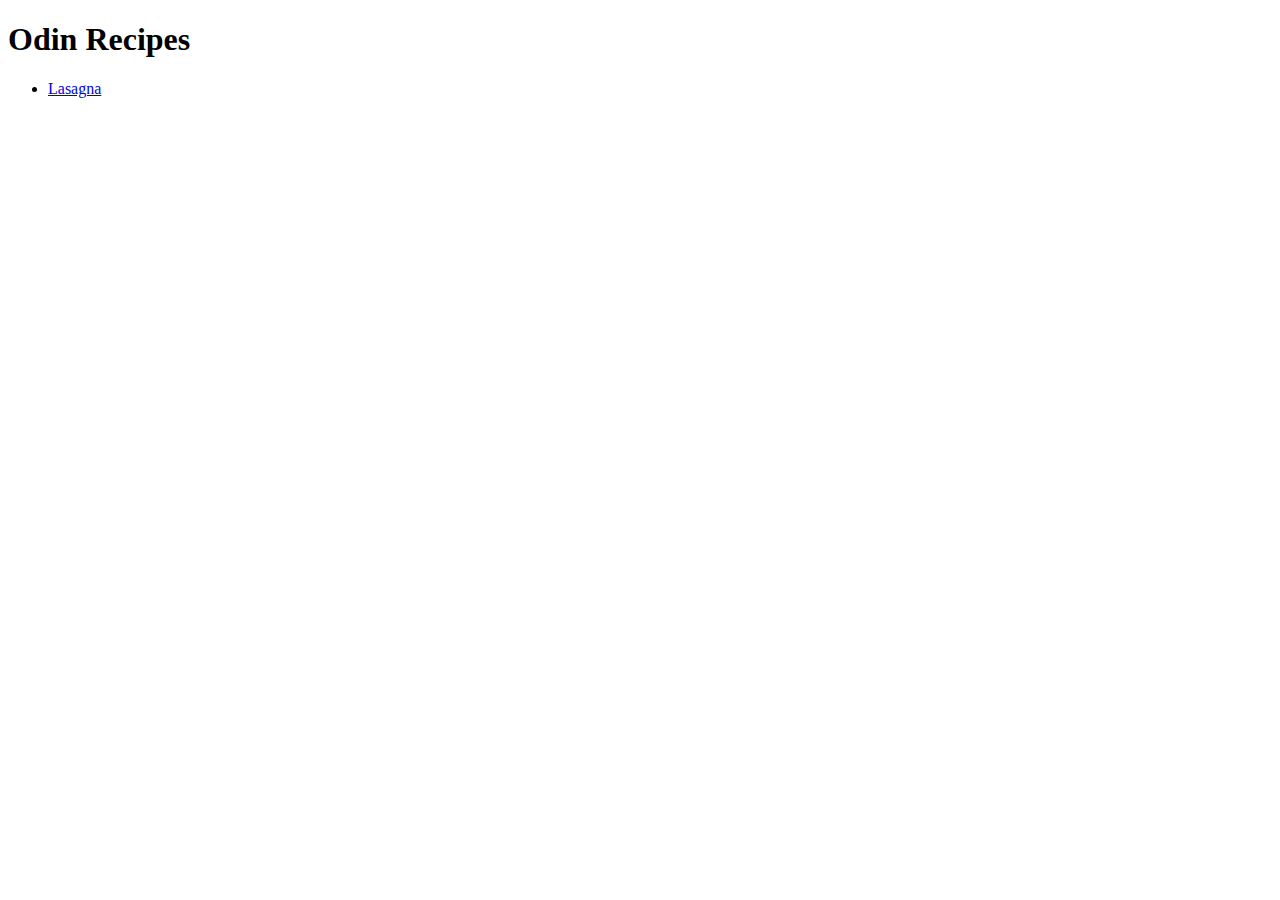
==== index.html @ 03ce7f59 "Add and link first recipe page" ====
<!DOCTYPE html>
<html lang="en">
  <head>
    <meta charset="UTF-8" />
    <meta http-equiv="X-UA-Compatible" content="IE=edge" />
    <meta name="viewport" content="width=device-width, initial-scale=1.0" />
    <title>Odin Recipes</title>
  </head>
  <body>
    <h1>Odin Recipes</h1>
    <ul>
      <li><a href="./recipes/lasagna.html">Lasagna</a></li>
    </ul>
  </body>
</html>
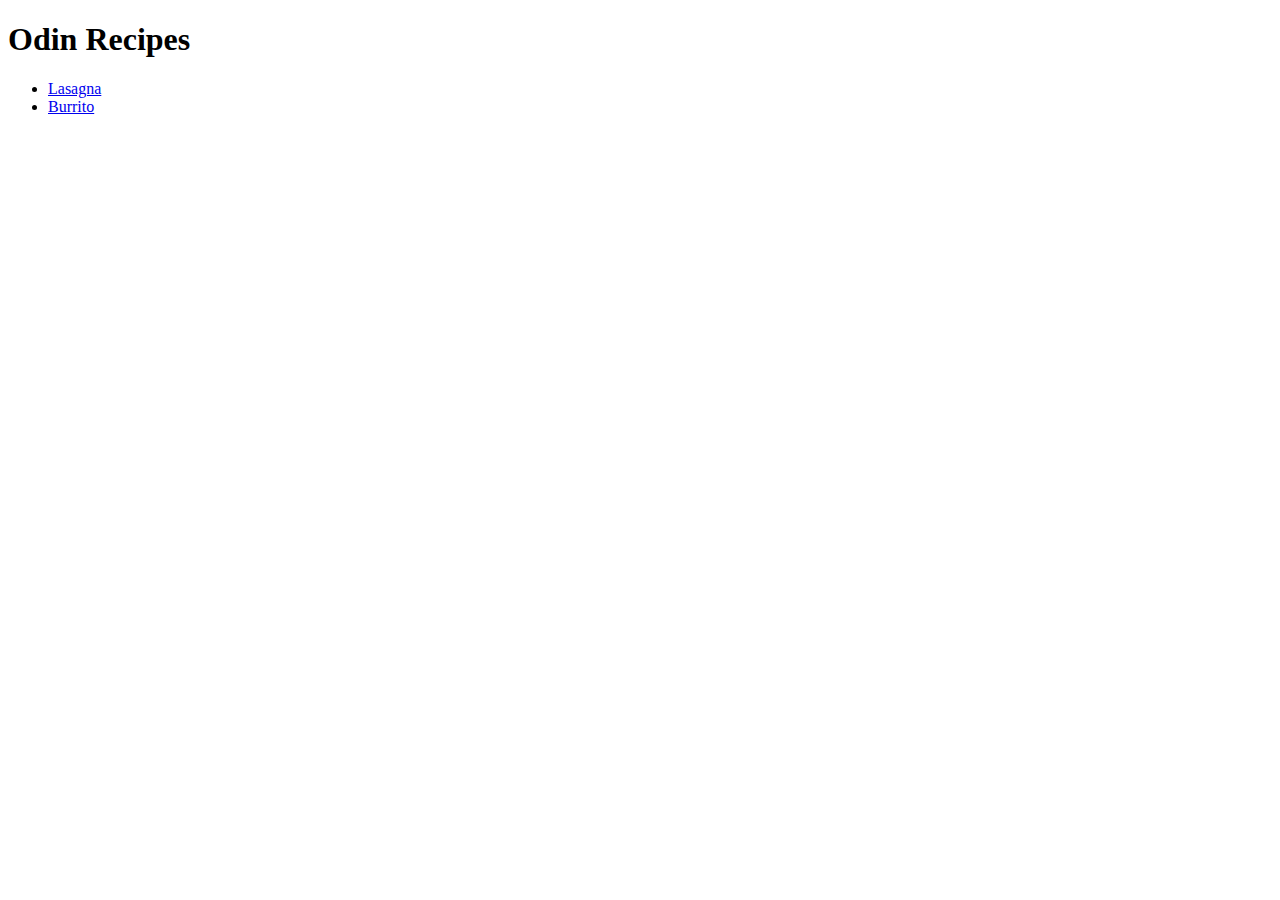
==== commit 3f822782: "Add burrito recipe" ====
--- a/index.html
+++ b/index.html
@@ -10,6 +10,7 @@
     <h1>Odin Recipes</h1>
     <ul>
       <li><a href="./recipes/lasagna.html">Lasagna</a></li>
+      <li><a href="./recipes/burrito.html">Burrito</a></li>
     </ul>
   </body>
 </html>
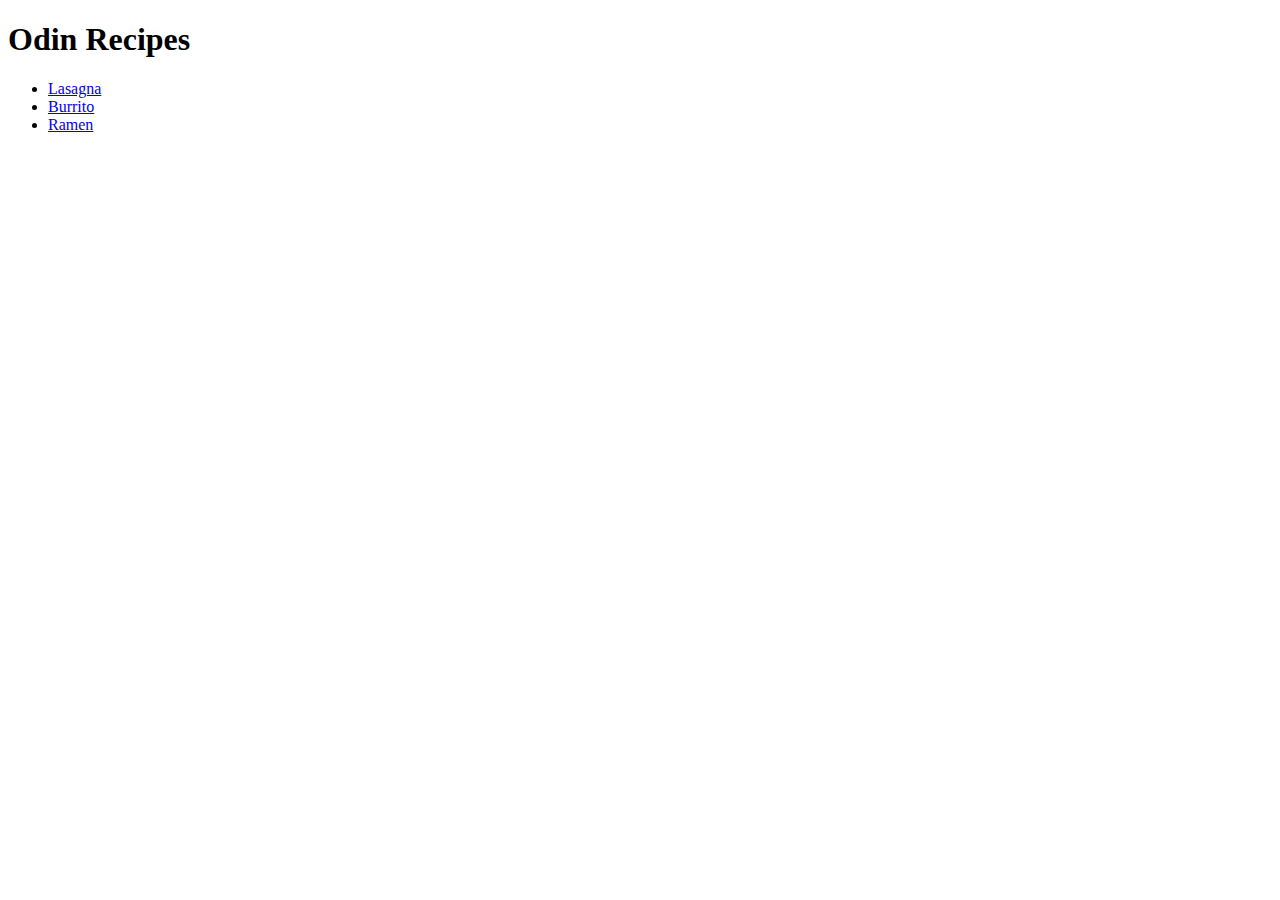
==== commit 142801ec: "Add ramen recipe" ====
--- a/index.html
+++ b/index.html
@@ -11,6 +11,7 @@
     <ul>
       <li><a href="./recipes/lasagna.html">Lasagna</a></li>
       <li><a href="./recipes/burrito.html">Burrito</a></li>
+      <li><a href="./recipes/ramen.html">Ramen</a></li>
     </ul>
   </body>
 </html>
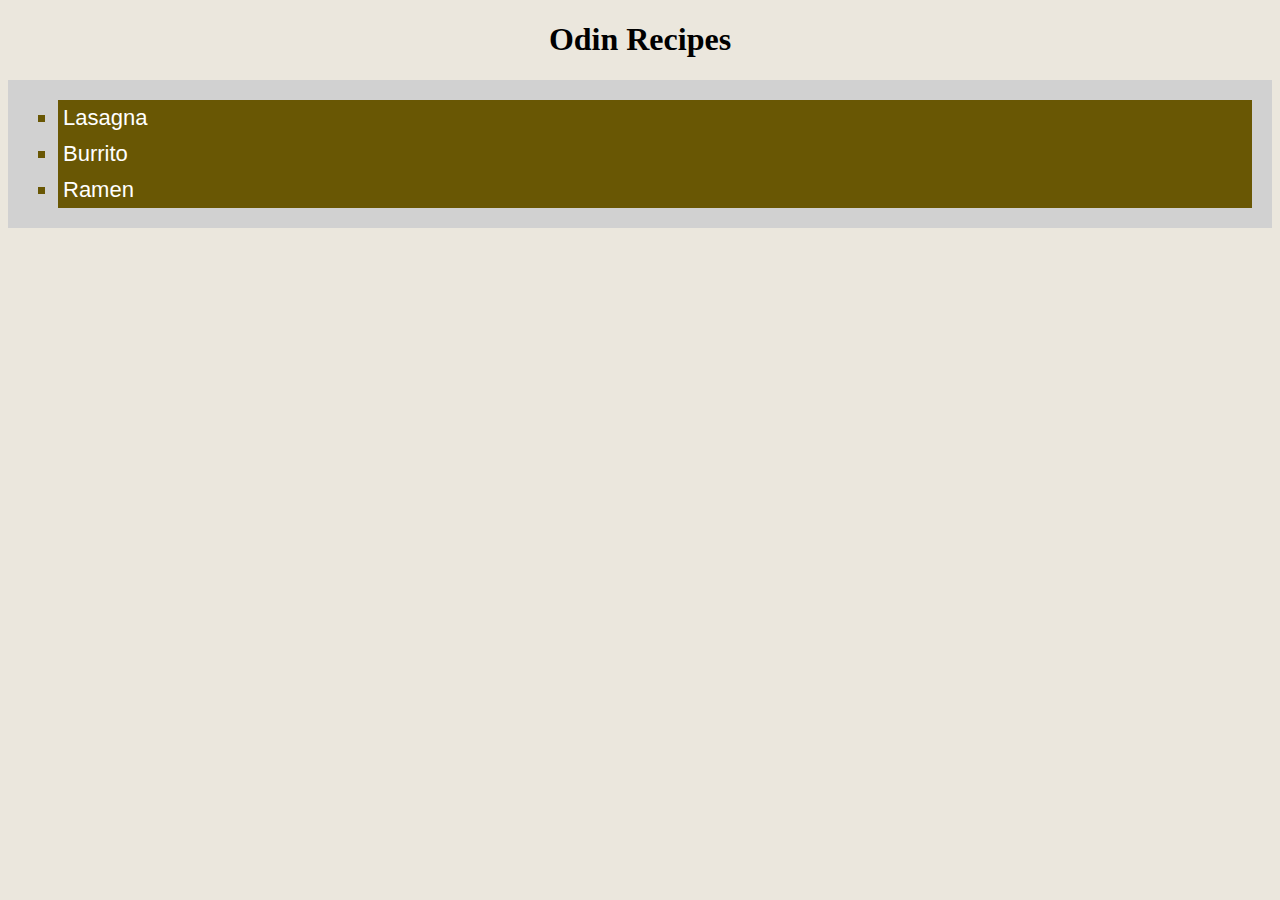
==== commit 28ac78e3: "Add styles" ====
--- a/index.html
+++ b/index.html
@@ -5,13 +5,14 @@
     <meta http-equiv="X-UA-Compatible" content="IE=edge" />
     <meta name="viewport" content="width=device-width, initial-scale=1.0" />
     <title>Odin Recipes</title>
+    <link rel="stylesheet" href="styles.css" />
   </head>
   <body>
     <h1>Odin Recipes</h1>
-    <ul>
-      <li><a href="./recipes/lasagna.html">Lasagna</a></li>
-      <li><a href="./recipes/burrito.html">Burrito</a></li>
-      <li><a href="./recipes/ramen.html">Ramen</a></li>
+    <ul class="recipes-list">
+      <li class="recipe-item"><a href="./recipes/lasagna.html">Lasagna</a></li>
+      <li class="recipe-item"><a href="./recipes/burrito.html">Burrito</a></li>
+      <li class="recipe-item"><a href="./recipes/ramen.html">Ramen</a></li>
     </ul>
   </body>
 </html>
--- a/styles.css
+++ b/styles.css
@@ -0,0 +1,94 @@
+body {
+  background-color: rgb(235, 231, 221);
+}
+
+h1,
+h2,
+h3,
+h4,
+h5,
+h6 {
+  font-family: Georgia, serif;
+}
+
+h1 {
+  font-size: 32px;
+  text-align: center;
+}
+
+h2 {
+  font-size: 28px;
+  margin-left: 20px;
+}
+
+p,
+span {
+  font-family: sans-serif;
+  font-size: 18px;
+}
+
+.recipes-list {
+  background-color: rgb(209, 209, 209);
+  padding: 20px;
+}
+
+.recipe-item {
+  list-style-type: square;
+  padding: 5px;
+  margin-left: 30px;
+  background-color: rgb(105, 87, 4);
+  padding: 5px;
+  font-size: 22px;
+  font-family: sans-serif;
+  color: rgb(105, 87, 4);
+}
+
+li a {
+  text-decoration: none;
+  color: white;
+}
+
+.recipe-preview {
+  width: 640px;
+  height: auto;
+  margin-left: 20px;
+}
+
+.description {
+  color: rgb(77, 77, 77);
+  padding-left: 20px;
+  padding-right: 20px;
+}
+
+.ingredients,
+.steps {
+  font-size: 16px;
+  font-family: sans-serif;
+}
+
+.cooking-stage {
+  font-weight: bold;
+  margin-left: 30px;
+}
+
+.steps li span {
+  font-weight: bold;
+}
+
+.steps p {
+  font-size: 16px;
+  margin-top: 5px;
+}
+
+.return {
+  text-transform: uppercase;
+  padding: 5px;
+  margin-left: 40px;
+  margin-bottom: 50px;
+  background-color: rgb(68, 65, 17);
+}
+
+.return a {
+  color: white;
+  text-decoration: none;
+}
